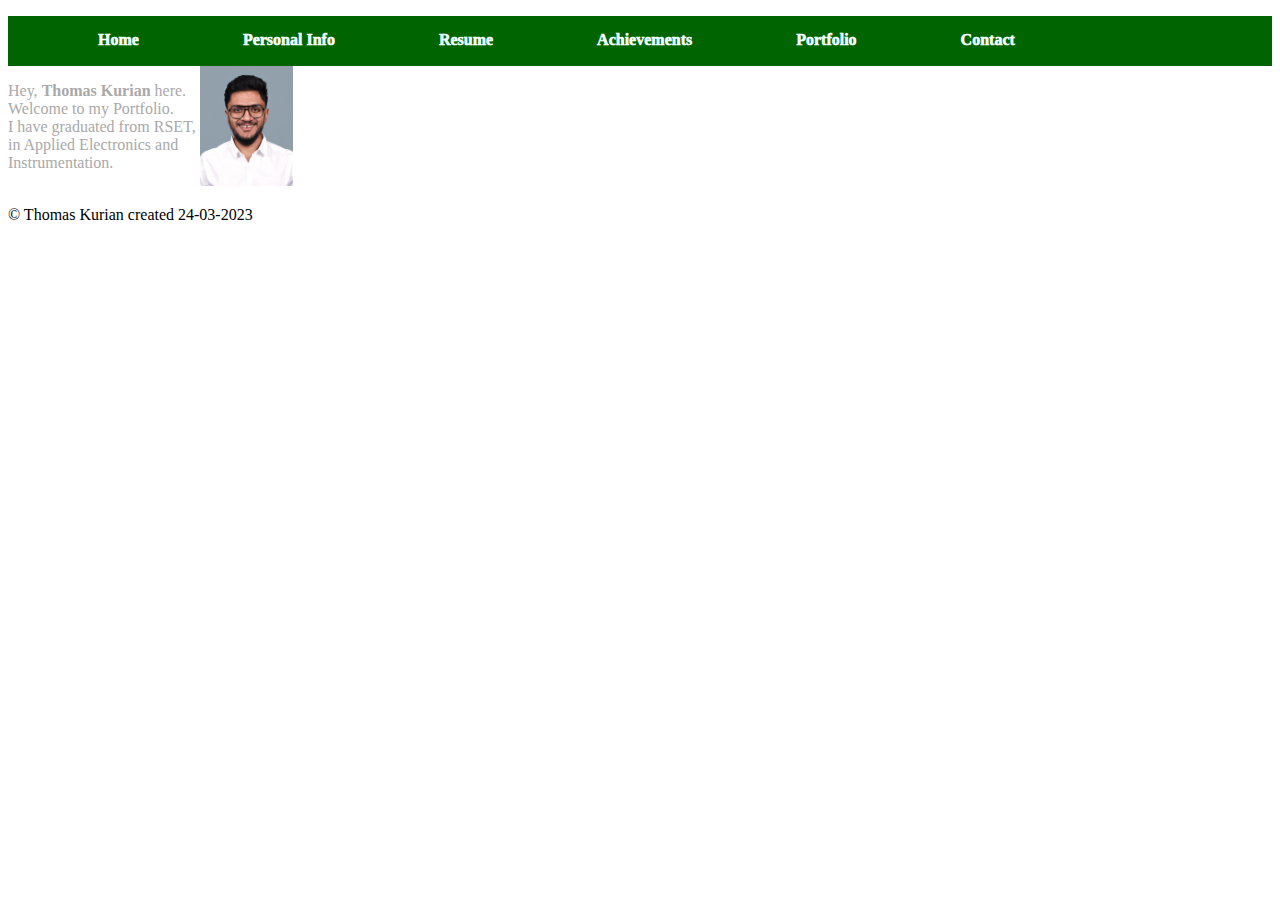
==== Porfolio_sample.html @ 581fa74e "Add files via upload" ====
<!DOCTYPE html>
<html lang="en">
<head>
    <meta charset="UTF-8">
    <meta http-equiv="X-UA-Compatible" content="IE=edge">
    <meta name="viewport" content="width=device-width, initial-scale=1.0">
    <title>Portfolio</title>
    <style>
        li{
            display: inline-block;
            margin: 15px 50px;
            font-weight: 1000;
        }
        header{
            background:darkgreen;
            color: azure;
            height: 50px;
        }
        #Info-div{
            color: darkgray;
            display: inline-block;
            vertical-align: top;
        }
    </style>
</head>
<body>
    <header >
        <nav><ul>
            <li>Home</li>
            <li>Personal Info</li>
            <li>Resume</li>
            <li>Achievements</li>
            <li>Portfolio</li>
            <li>Contact</li>
        </ul></nav>
        
    </header>

    <section>
        <div>
            <div id="Info-div">
                <p>Hey, <b>Thomas Kurian</b> here.<br>
                     Welcome to my Portfolio.<br>
                     I have graduated from RSET,<br>
                     in Applied Electronics and <br>
                     Instrumentation.
                    </p>
            </div>
            <div style="display: inline-block;">
                <img src="PF.png" height="120">
            </div>
        </div>
       
        

    </section>

    <footer>
       <p> &#169; Thomas Kurian created 24-03-2023</p>

    </footer>
</body>
</html>
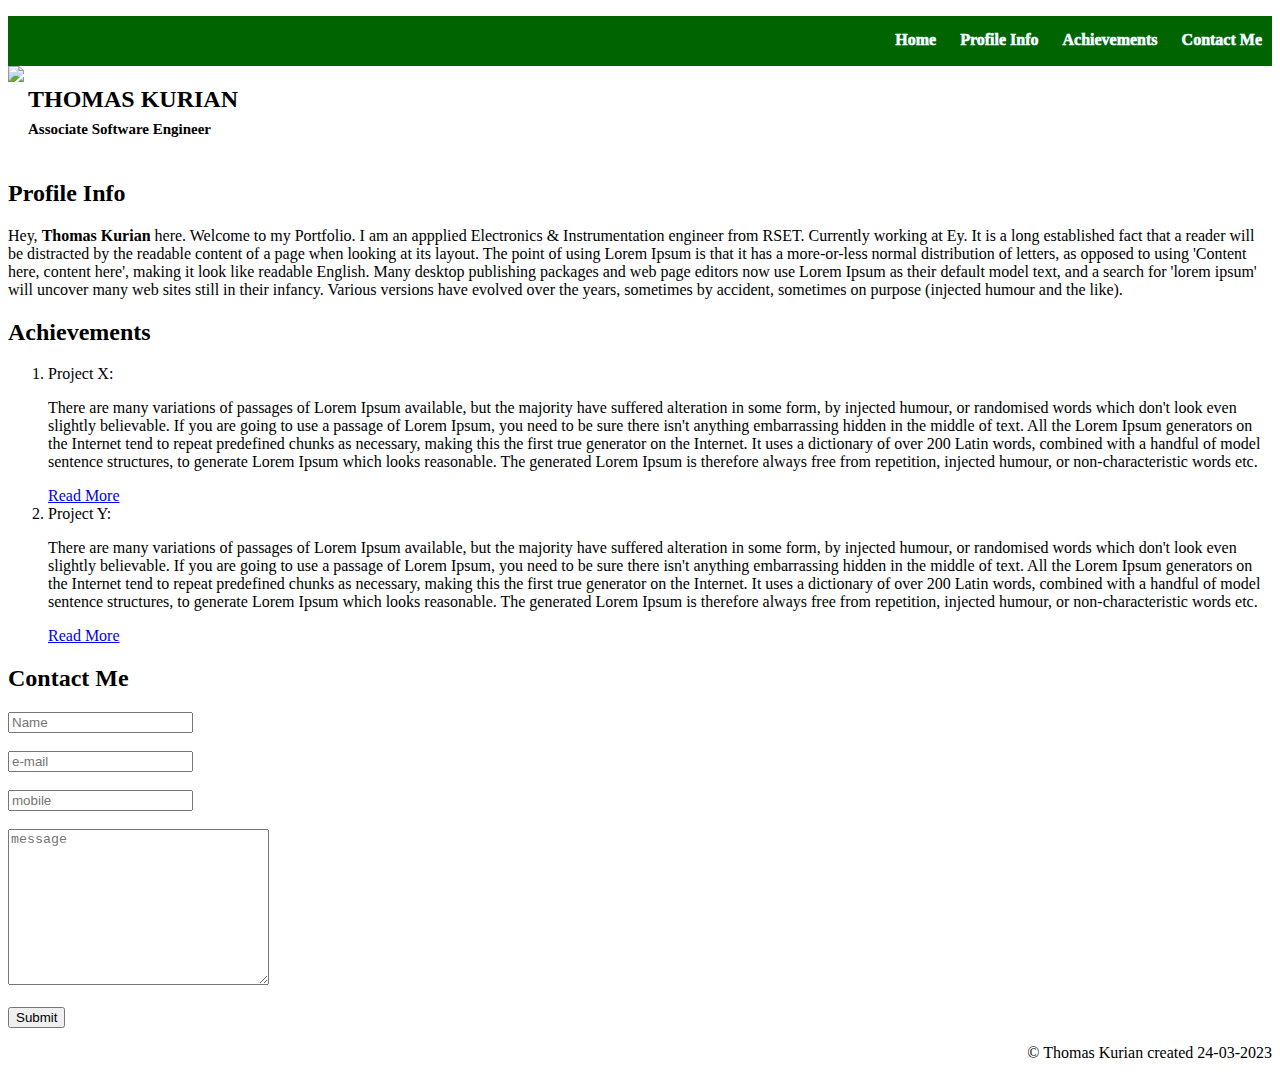
==== commit c39d9dc2: "Update Porfolio_sample.html" ====
--- a/Porfolio_sample.html
+++ b/Porfolio_sample.html
@@ -6,56 +6,103 @@
     <meta name="viewport" content="width=device-width, initial-scale=1.0">
     <title>Portfolio</title>
     <style>
-        li{
+        .Nav-bar{
             display: inline-block;
-            margin: 15px 50px;
+            margin: 15px 10px;
             font-weight: 1000;
+            
         }
         header{
             background:darkgreen;
             color: azure;
             height: 50px;
         }
-        #Info-div{
-            color: darkgray;
+        #Home-div{
+            color: black;
             display: inline-block;
             vertical-align: top;
+        }
+        .nav-anchor{
+            text-decoration: none;
+            color: azure;
         }
     </style>
 </head>
 <body>
     <header >
-        <nav><ul>
-            <li>Home</li>
-            <li>Personal Info</li>
-            <li>Resume</li>
-            <li>Achievements</li>
-            <li>Portfolio</li>
-            <li>Contact</li>
+        <nav><ul style="text-align: right;">
+            <li class="Nav-bar"><a class="nav-anchor" href="#Home-div">Home</a></li>
+            <li class="Nav-bar"><a href="#Profile-div" class="nav-anchor">Profile Info</a> </li>
+            <!-- <li>Resume</li> -->
+            <li class="Nav-bar"><a href="#Achieve_div" class="nav-anchor">Achievements</a> </li>
+            <!-- <li>Portfolio</li> -->
+            <li class="Nav-bar"><a class="nav-anchor" href="#contact">Contact Me</a></li>
         </ul></nav>
         
     </header>
 
     <section>
         <div>
-            <div id="Info-div">
-                <p>Hey, <b>Thomas Kurian</b> here.<br>
-                     Welcome to my Portfolio.<br>
-                     I have graduated from RSET,<br>
-                     in Applied Electronics and <br>
-                     Instrumentation.
-                    </p>
+            <div style="display: inline-block;" id="image-div">
+                <img src="image1.jpg" height="150">
             </div>
-            <div style="display: inline-block;">
-                <img src="PF.png" height="120">
+            <div id="Home-div">           
+                    <h2 style="color: black;">
+                        THOMAS KURIAN<br>
+                        <span style="font-size: 15px;">Associate Software Engineer</span>
+                    </h2>
+            
+                    
             </div>
+            
+        </div>
+        <div id="Profile-div">
+            <h2>
+                Profile Info
+            </h2>
+
+        <p>Hey, <b>Thomas Kurian</b> here.
+             Welcome to my Portfolio.
+             I am an appplied Electronics &
+             Instrumentation engineer from RSET.
+             Currently working at Ey.
+             It is a long established fact that a reader will be distracted by the readable content of a page when looking at its layout. The point of using Lorem Ipsum is that it has a more-or-less normal distribution of letters, as opposed to using 'Content here, content here', making it look like readable English. Many desktop publishing packages and web page editors now use Lorem Ipsum as their default model text, and a search for 'lorem ipsum' will uncover many web sites still in their infancy. Various versions have evolved over the years, sometimes by accident, sometimes on purpose (injected humour and the like). 
+            </p>
+            
+        </div>
+        <div id="Achieve_div">
+            <h2>
+                Achievements
+            </h2>
+            <ol>
+                <li>Project X:</li>
+                <p>There are many variations of passages of Lorem Ipsum available, but the majority have suffered alteration in some form, by injected humour, or randomised words which don't look even slightly believable. If you are going to use a passage of Lorem Ipsum, you need to be sure there isn't anything embarrassing hidden in the middle of text. All the Lorem Ipsum generators on the Internet tend to repeat predefined chunks as necessary, making this the first true generator on the Internet. It uses a dictionary of over 200 Latin words, combined with a handful of model sentence structures, to generate Lorem Ipsum which looks reasonable. The generated Lorem Ipsum is therefore always free from repetition, injected humour, or non-characteristic words etc.</p>
+                <a href="project_dummy.html" target="_blank"> Read More</a>
+                <li>Project Y:</li>
+                <p>There are many variations of passages of Lorem Ipsum available, but the majority have suffered alteration in some form, by injected humour, or randomised words which don't look even slightly believable. If you are going to use a passage of Lorem Ipsum, you need to be sure there isn't anything embarrassing hidden in the middle of text. All the Lorem Ipsum generators on the Internet tend to repeat predefined chunks as necessary, making this the first true generator on the Internet. It uses a dictionary of over 200 Latin words, combined with a handful of model sentence structures, to generate Lorem Ipsum which looks reasonable. The generated Lorem Ipsum is therefore always free from repetition, injected humour, or non-characteristic words etc.</p>
+                <a href="project_dummy.html" target="_blank">Read More</a>
+            </ol>
+
+        </div>
+        <div id="contact">
+            <h2>
+                Contact Me
+            </h2>
+            <form action="">
+                <input type="text" placeholder="Name"><br><br>
+                <input type="email" placeholder="e-mail"><br><br>
+                <input type="tel" placeholder="mobile"><br><br>
+                <textarea name="" id="" cols="30" rows="10" placeholder="message"></textarea><br><br>
+                <input type="submit">
+            </form>
+
         </div>
        
         
 
     </section>
 
-    <footer>
+    <footer style="text-align: right;">
        <p> &#169; Thomas Kurian created 24-03-2023</p>
 
     </footer>
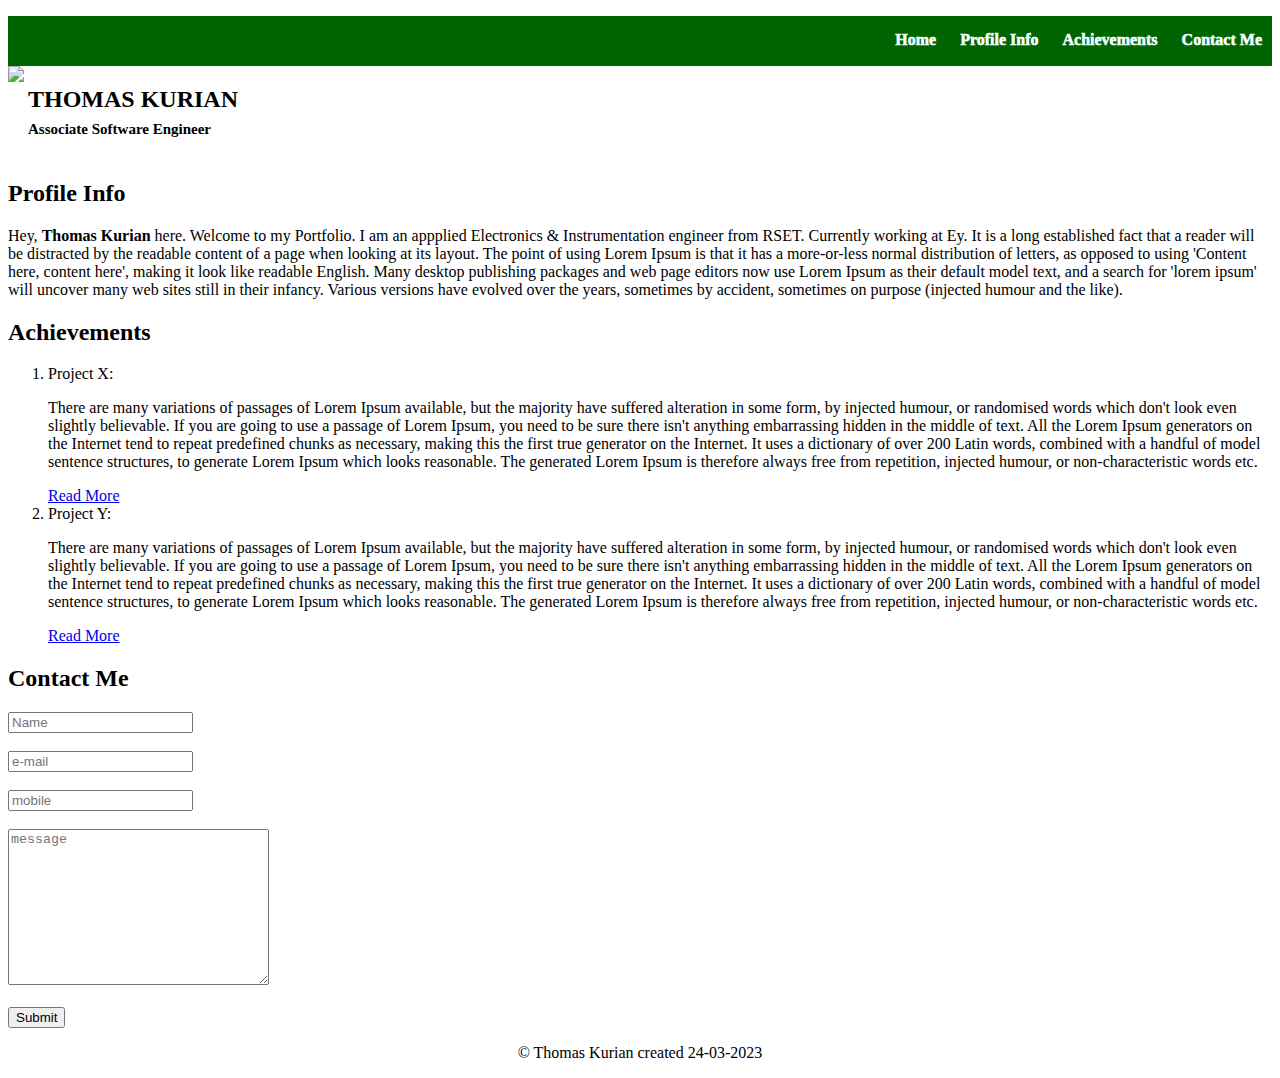
==== commit 057c5a64: "Update Porfolio_sample.html" ====
--- a/Porfolio_sample.html
+++ b/Porfolio_sample.html
@@ -102,7 +102,7 @@
 
     </section>
 
-    <footer style="text-align: right;">
+    <footer style="text-align: center;">
        <p> &#169; Thomas Kurian created 24-03-2023</p>
 
     </footer>
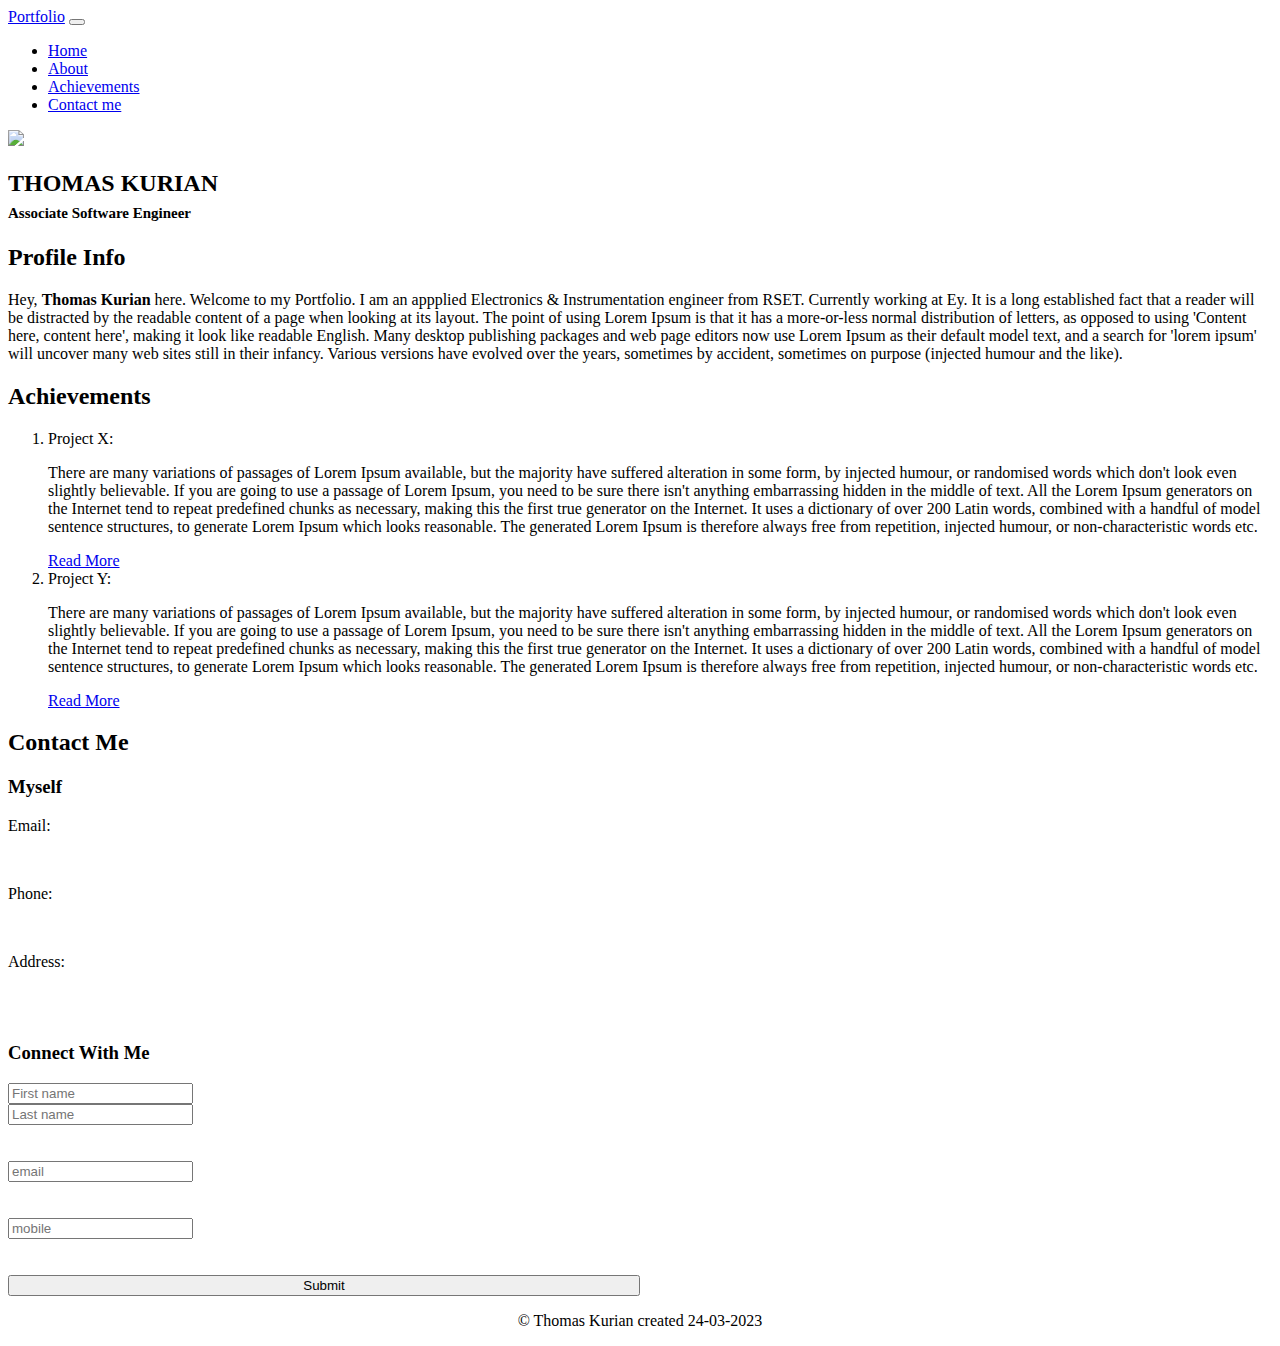
==== commit e93f656c: "card form" ====
--- a/Porfolio_sample.html
+++ b/Porfolio_sample.html
@@ -5,40 +5,32 @@
     <meta http-equiv="X-UA-Compatible" content="IE=edge">
     <meta name="viewport" content="width=device-width, initial-scale=1.0">
     <title>Portfolio</title>
-    <style>
-        .Nav-bar{
-            display: inline-block;
-            margin: 15px 10px;
-            font-weight: 1000;
-            
-        }
-        header{
-            background:darkgreen;
-            color: azure;
-            height: 50px;
-        }
-        #Home-div{
-            color: black;
-            display: inline-block;
-            vertical-align: top;
-        }
-        .nav-anchor{
-            text-decoration: none;
-            color: azure;
-        }
-    </style>
+    <link href="https://cdn.jsdelivr.net/npm/bootstrap@5.3.0-alpha1/dist/css/bootstrap.min.css" rel="stylesheet" integrity="sha384-GLhlTQ8iRABdZLl6O3oVMWSktQOp6b7In1Zl3/Jr59b6EGGoI1aFkw7cmDA6j6gD" crossorigin="anonymous">
 </head>
 <body>
     <header >
-        <nav><ul style="text-align: right;">
-            <li class="Nav-bar"><a class="nav-anchor" href="#Home-div">Home</a></li>
-            <li class="Nav-bar"><a href="#Profile-div" class="nav-anchor">Profile Info</a> </li>
-            <!-- <li>Resume</li> -->
-            <li class="Nav-bar"><a href="#Achieve_div" class="nav-anchor">Achievements</a> </li>
-            <!-- <li>Portfolio</li> -->
-            <li class="Nav-bar"><a class="nav-anchor" href="#contact">Contact Me</a></li>
-        </ul></nav>
-        
+        <nav class="navbar navbar-expand-lg bg-body-tertiary">
+            <div class="container-fluid">
+              <a class="navbar-brand" href="#">Portfolio</a>
+              <button class="navbar-toggler" type="button" data-bs-toggle="collapse" data-bs-target="#navbarSupportedContent" aria-controls="navbarSupportedContent" aria-expanded="false" aria-label="Toggle navigation">
+                <span class="navbar-toggler-icon"></span>
+              </button>
+              <div class="collapse navbar-collapse" id="navbarSupportedContent">
+                <ul class="navbar-nav me-auto mb-2 mb-lg-0">
+                  <li class="nav-item">
+                    <a class="nav-link active" aria-current="page" href="#">Home</a>
+                  </li>
+                  <li class="nav-item">
+                    <a class="nav-link" href="#">About</a>
+                  </li>
+                  <li class="nav-item">
+                    <a class="nav-link" href="#">Achievements</a>
+                  </li>
+                  <li class="nav-item">
+                    <a class="nav-link" href="#">Contact me</a>
+                  </li>
+                </ul>
+                
     </header>
 
     <section>
@@ -88,17 +80,46 @@
             <h2>
                 Contact Me
             </h2>
-            <form action="">
-                <input type="text" placeholder="Name"><br><br>
-                <input type="email" placeholder="e-mail"><br><br>
-                <input type="tel" placeholder="mobile"><br><br>
-                <textarea name="" id="" cols="30" rows="10" placeholder="message"></textarea><br><br>
-                <input type="submit">
-            </form>
-
-        </div>
-       
-        
+            <div class="row">
+                <div class="col-sm-6 mb-3 mb-sm-0">
+                  <div class="card">
+                    <div class="card-body">
+                        <h3>Myself</h3>
+                        <p>Email:</p><br>
+                        <p>Phone:</p><br>
+                        <p>Address:</p><br><br>
+                    </div>
+                  </div>
+                </div>
+                <div class="col-sm-6">
+                  <div class="card">
+                    <div class="card-body">
+                        <div>
+                            <h3>Connect With Me</h3>
+                            <div class="row">
+                              <div class="col">
+                                <input type="text" class="form-control" placeholder="First name" aria-label="First name">
+                              </div>
+                              <div class="col">
+                                <input type="text" class="form-control" placeholder="Last name" aria-label="Last name">
+                              </div><br><br>
+                              <div>
+                                  <input type="email" class="form-control" placeholder="email" aria-label="Last name">
+                              </div><br><br>
+                              <div>
+                                  <input type="tel" class="form-control" placeholder="mobile" aria-label="Last name">
+                              </div><br><br>
+                              <div style="align-self: center;">
+                              <button type="submit" class="btn btn-primary" style="width:50%">Submit</button>
+                              </div>
+                            </form>
+                            </div>
+                      </div>
+                    </div>
+                  </div>
+                </div>
+              </div>
+           
 
     </section>
 
@@ -106,5 +127,6 @@
        <p> &#169; Thomas Kurian created 24-03-2023</p>
 
     </footer>
+    <script src="https://cdn.jsdelivr.net/npm/bootstrap@5.3.0-alpha2/dist/js/bootstrap.bundle.min.js" integrity="sha384-qKXV1j0HvMUeCBQ+QVp7JcfGl760yU08IQ+GpUo5hlbpg51QRiuqHAJz8+BrxE/N" crossorigin="anonymous"></script>
 </body>
 </html>